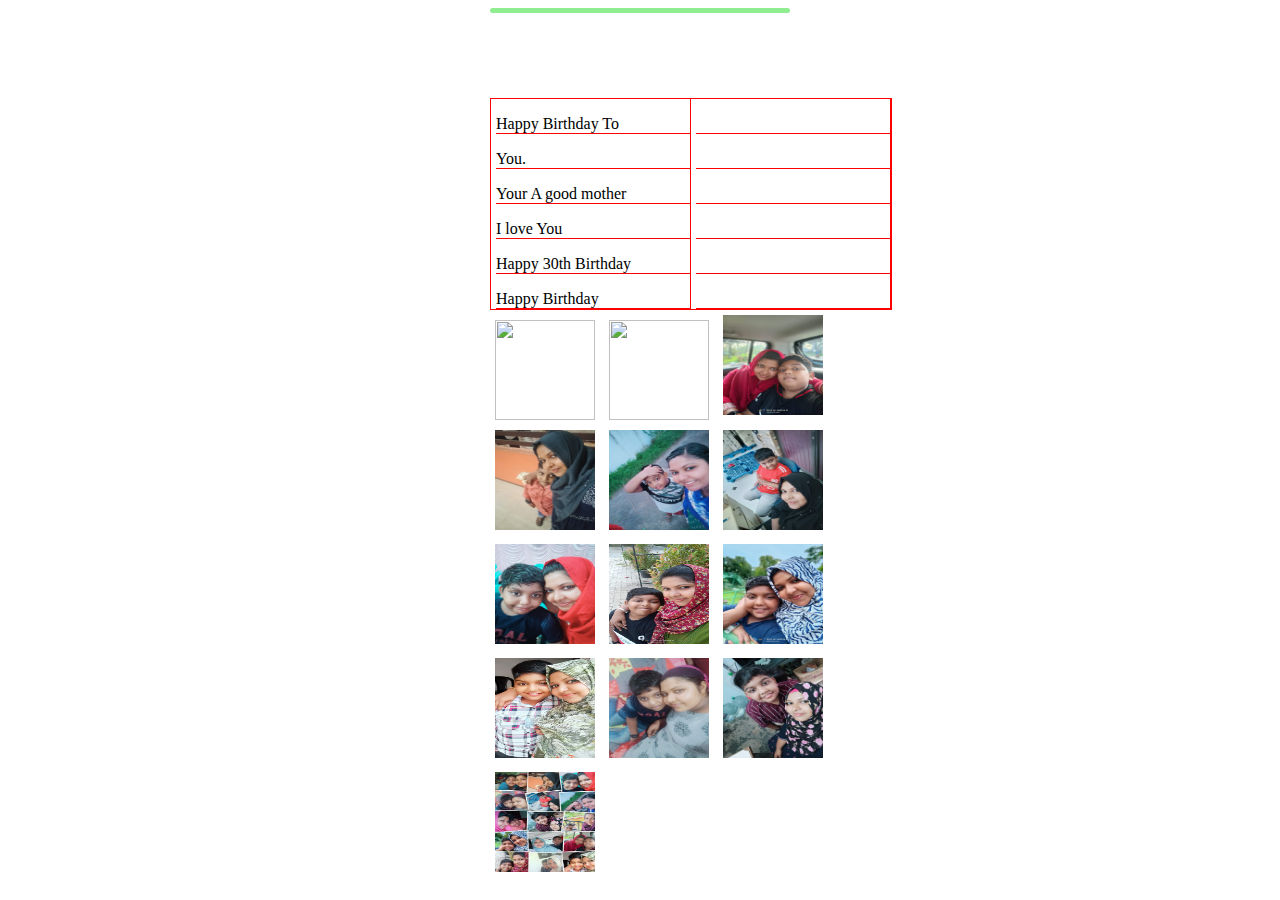
==== rishan.html @ c8a9bda0 "Happy Birthday Mother" ====
<!DOCTYPE html>

<html lang="en">

<head>

    <meta charset="UTF-8">

    <meta name="viewport" content="width=device-width, initial-scale=1.0">

    <title>Rishan Birthday Gift</title>

    <link rel="stylesheet" href="rishan.css">

</head>

<body>

    <audio>

        <source src="Happy bd by rh.m4a" type="audio/mpeg" >

    </audio>

    <div class="container">

        <div class="main">

            <div class="head">

                <div class="loading">

                    <div class="loading-fill">


                    </div>

                </div>

            </div>

            <div class="body">

                <div class="book">

                    <div class="book-first">

                        <p>Happy Birthday To</p>

                        <p>You.</p>

                        <p>Your A good mother</p>

                        <p>I love You</p>

                        <p>Happy 30th Birthday</p>

                        <p>Happy Birthday</p>
                    </div>
                    <div class="book-first">

                        <p></p>

                        <p></p>

                        <p></p>

                        <p></p>

                        <p></p>

                        <p></p>
                    </div>
                </div>

                <div class="IMAGE-GALLERY">
                    <img src="IMG/R1.jpg" alt="">
                    <img src="IMG/R2.jpg" alt="">
                    <img src="IMG by rishan/image.jpg" alt="">
                    <img src="IMG by rishan/image_1.jpg" alt="">
                    <img src="IMG by rishan/image_2.jpg" alt="">
                    <img src="IMG by rishan/image_3.jpg" alt="">
                    <img src="IMG by rishan/image_4.jpg" alt="">
                    <img src="IMG by rishan/image_5.jpg" alt="">
                    <img src="IMG by rishan/image_6.jpg" alt="">
                    <img src="IMG by rishan/image_7.jpg" alt="">
                    <img src="IMG by rishan/image_8.jpg" alt="">
                    <img src="IMG by rishan/image_9.jpg" alt="">
                    <img src="IMG by rishan/IMG20210601191841-COLLAGE.jpg" alt="">
                </div>
            </div>

        </div>

    </div>

</body>

</html>
---- rishan.css ----
.loading{
    position: absolute;
    height: 5px;
    width: 300px;
    border-radius: 5px;
    background-color: lightgreen;
}
.loading-fill{
    position: absolute;
    border-radius: 5px;
    height: 100%;
    background-color: darkgreen;
    animation: Progressbar-animation 16s forwards;
}

@keyframes Progressbar-animation{
    0% {width: 0%;}
    100% {width: 100%;}
    disply {display: none;}
}
.main{
    width: 300px;
}
.container{
    height: auto;
    width: 100%;
    display: flex;
    justify-content: center;
}
.head{
    width: 300px;
    height: 10vh;
}
.body{
    width: 400px;
    height: auto;
}
.book-first{
    width: 200px;
    border-right: 1px solid red;
}
p{
    margin-left: 5px;
    height: 18px;
    border-bottom: 1px solid red;
}
.book{
    overflow: hidden;
    display: flex;
    align-items: flex-start;
    border: 1px solid red;
    height: 210px;
    width: 400px;
}
img{
    margin: 5px;
    width: 100px;
    height: 100px;
}
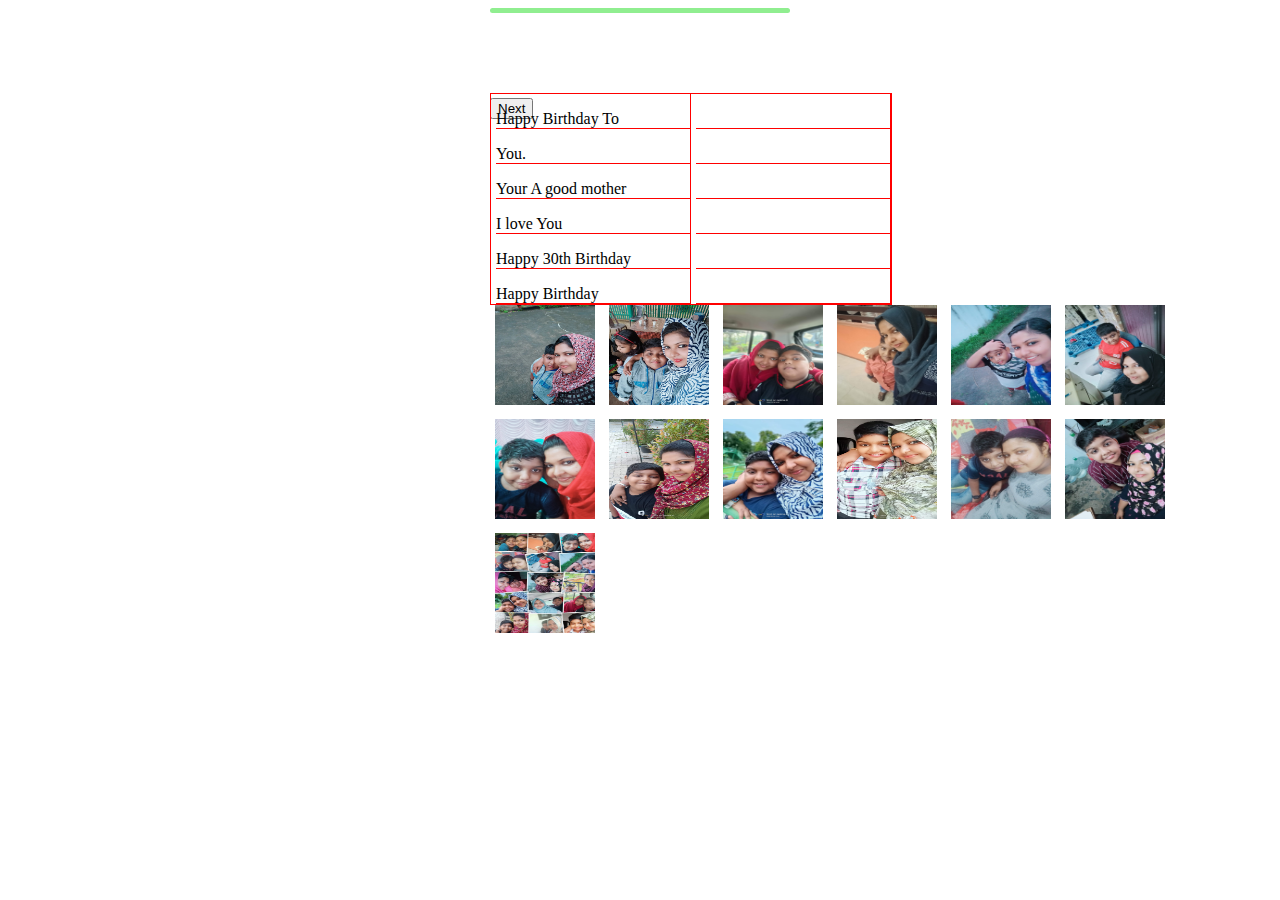
==== commit 56040672: "szdf" ====
--- a/rishan.html
+++ b/rishan.html
@@ -10,13 +10,17 @@
 
     <title>Rishan Birthday Gift</title>
 
+    <script src="https://code.jquery.com/jquery-3.7.1.js" integrity="sha256-eKhayi8LEQwp4NKxN+CfCh+3qOVUtJn3QNZ0TciWLP4=" crossorigin="anonymous"></script>
+
     <link rel="stylesheet" href="rishan.css">
+
+    <script src="RISHAN.js"></script>
 
 </head>
 
 <body>
 
-    <audio>
+    <audio autoplay loop>
 
         <source src="Happy bd by rh.m4a" type="audio/mpeg" >
 
@@ -71,23 +75,42 @@
 
                         <p></p>
                     </div>
+                    
                 </div>
 
+                <button onclick="play_anim()">Next</button>
+
                 <div class="IMAGE-GALLERY">
-                    <img src="IMG/R1.jpg" alt="">
-                    <img src="IMG/R2.jpg" alt="">
+
+                    <img src="IMG by rishan/R1.jpg" alt="">
+
+                    <img src="IMG by rishan/R2.jpg" alt="">
+
                     <img src="IMG by rishan/image.jpg" alt="">
+
                     <img src="IMG by rishan/image_1.jpg" alt="">
+
                     <img src="IMG by rishan/image_2.jpg" alt="">
+
                     <img src="IMG by rishan/image_3.jpg" alt="">
+
                     <img src="IMG by rishan/image_4.jpg" alt="">
+
                     <img src="IMG by rishan/image_5.jpg" alt="">
+
                     <img src="IMG by rishan/image_6.jpg" alt="">
+
                     <img src="IMG by rishan/image_7.jpg" alt="">
+
                     <img src="IMG by rishan/image_8.jpg" alt="">
+
                     <img src="IMG by rishan/image_9.jpg" alt="">
+
+
                     <img src="IMG by rishan/IMG20210601191841-COLLAGE.jpg" alt="">
+
                 </div>
+
             </div>
 
         </div>
--- a/rishan.css
+++ b/rishan.css
@@ -10,13 +10,16 @@
     border-radius: 5px;
     height: 100%;
     background-color: darkgreen;
-    animation: Progressbar-animation 16s forwards;
+    
+}
+
+#play-anim{
+    animation: Progressbar-animation 16s reverse;
 }
 
 @keyframes Progressbar-animation{
     0% {width: 0%;}
     100% {width: 100%;}
-    disply {display: none;}
 }
 .main{
     width: 300px;
@@ -45,6 +48,8 @@
     border-bottom: 1px solid red;
 }
 .book{
+    position: absolute;
+    top: 93px;
     overflow: hidden;
     display: flex;
     align-items: flex-start;
@@ -56,4 +61,8 @@
     margin: 5px;
     width: 100px;
     height: 100px;
+}
+.IMAGE-GALLERY{
+    position: absolute;
+    top: 300px;
 }